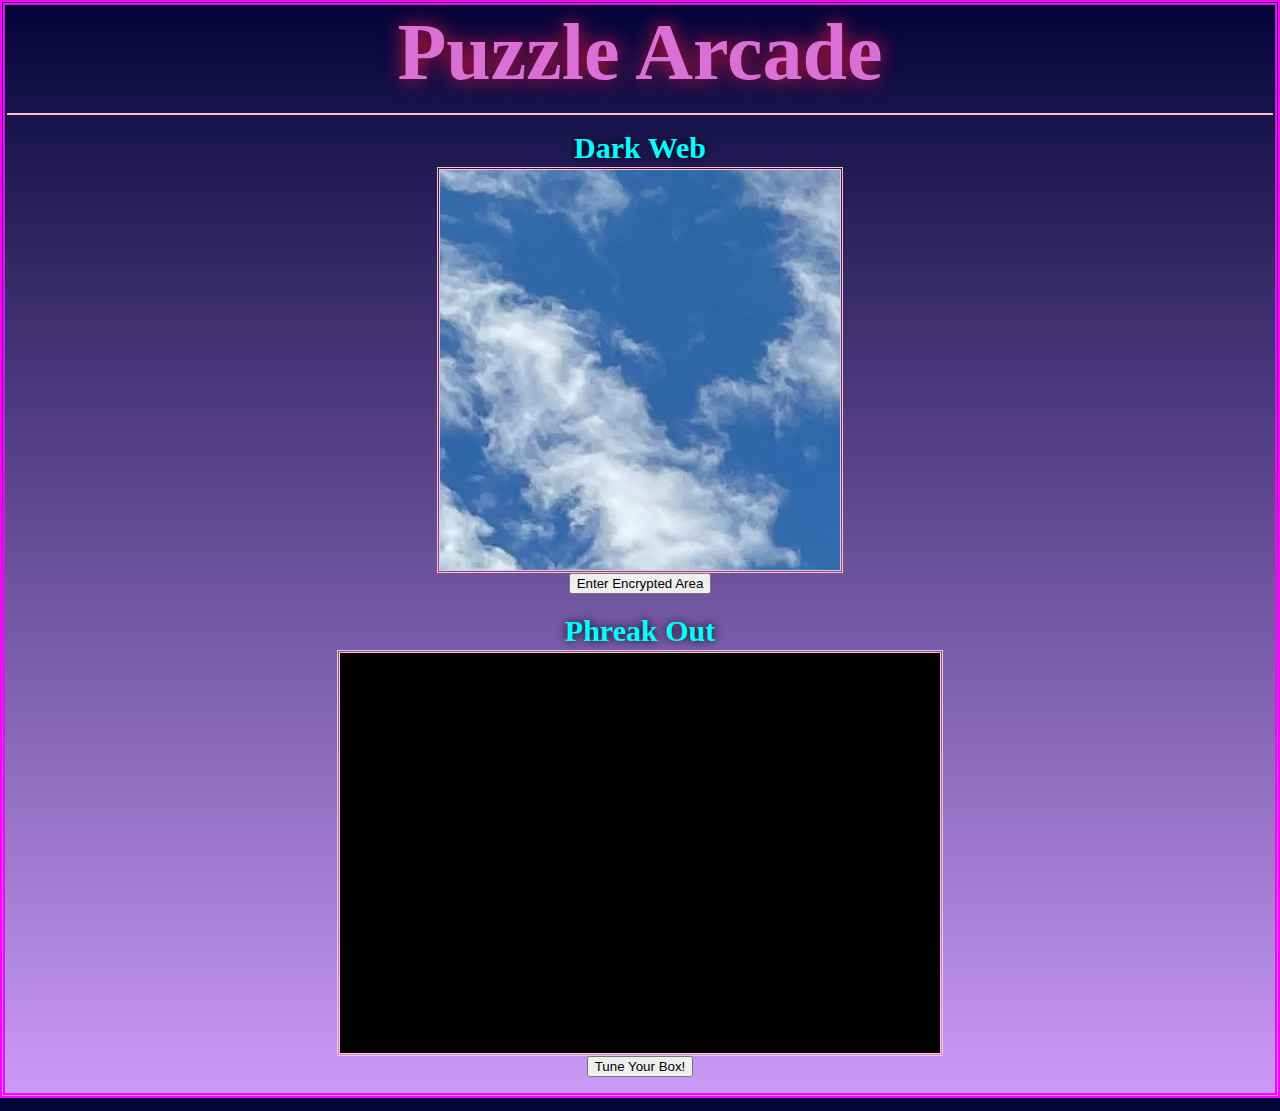
==== index.html @ 7647c257 "Update index.html" ====
<!DOCTYPE html>
<html>
<head>
    <title>Puzzle Arcade</title>
    <link rel="stylesheet" href="css/index.css">
    <script type="text/javascript" src="js/processing.js"></script> 
</head>
<body id="main">
    <h1>Puzzle Arcade</h1>
      <p>
         <div id="puzzle">   
              <h2>Dark Web</h2>
               <script type="text/processing">
            float x1;
float x2;
float x3;
float y1;
float y2;
float y3;
float y4;
float y5;
float y6;
float y7;
float xspeed;
String text1="";
boolean knowsPassword=false;
PImage night;
PImage day;
PImage ufoa;
PImage ufob;
PImage ufoc;
PImage ufod;
PImage ufoe;
PImage ufof;
PImage ufog;
//
void setup() {
  size(400,400);
  y1 = random(10,100);
  y2 = random(110,200);
  y3 = random(210,300);
  y4 = random(310,360);
  y5 = random(40,180);
  y6 = random(140,180);
  y7 = random (50,200);
  x1 = random(0,100);
  x2 = random(0,100);
  x3 = random(0,100);
  xspeed = 1;
  night = loadImage("C:/VisCodeData/darkweb/data/night.png");
  day = loadImage("js/data/day.png");
  ufoa = loadImage("js/data/ufoa.png");
  ufob = loadImage ("js/data/ufob.png");
  ufoc = loadImage ("js/data/ufoc.png");
  ufod = loadImage ("js/data/ufod.png");
  ufoe = loadImage ("js/data/ufoe.png");
  ufof = loadImage ("js/data/ufof.png");
  ufog = loadImage ("js/data/ufog.png");
  background (0);
} 
//

void draw() {
  if (knowsPassword) {
  image(night,0,0);
    // background (252,0,0);
    fill(255);
    text("You got that right",width/2,height/2);  
  }
  else {
  image(day,0,0);
  image(ufoa,x1,y7);
  image(ufob,x2,y6);
  image(ufoc,x3,y5);
  image(ufod,x1,y3);
  image(ufoe,x2,y1);
  image(ufof,x3,y2);
  image(ufog,x1,y4);
         x1 = x1 + xspeed;
         x2 = x2 + xspeed;
         x3 = x3 + xspeed;
         y1 = y1 + random(-3,3);
         y2 = y2 + random(-2,2);
         y3 = y3 + random(-3,3);
         y4 = y4 + random(-1,1);
         y5 = y5 + random(-3,3);
         y6 = y6 + random(-1,1);
   }
 if (x1 > width-5 || x1 < 0){
  xspeed = xspeed * -1;
 } 
 if (x2 > width-5 || x2 < 0){
  xspeed = xspeed * -1;
 } 
 if (x3 > width-5 || x3 < 0){
  xspeed = xspeed * -1;
 } 
} 
//

void keyPressed() {
    if (key==BACKSPACE) {
      if (text1.length()>0) {
        text1=text1.substring(0, text1.length()-1);
      } 
    } 
    else if (key==RETURN || key==ENTER) {
      println ("ENTER");
      if (text1.equals("darkweb")) {
        println("You got that right");
        knowsPassword=true;
        text1="";
      } 
      else {
        knowsPassword=false;
      }
    } 
    else {
      text1+=key;
    } 
    println (text1);
} 
        </script>
        <canvas id="sketch">yo</canvas>
        <SCRIPT>
          function passWord() {
            var testV = 1;
            var pass1 = prompt('Please Enter Your Password',' ');
              while (testV < 3) {
              if (!pass1)
                 history.go(-1);
              if (pass1.toLowerCase() == "darkweb") {
                  /* alert('You Got it Right!');*/
                  window.open('darksolve.html');
              break;
            }
            testV+=1;
            var pass1 =
            prompt('Access Denied - Password Incorrect, Please Try Again.','Password');
            }
              if (pass1.toLowerCase()!="password" & testV ==3)
                history.go(-1);
              return " ";
            }
            </SCRIPT>
            <CENTER>
            <FORM>
            <input type="button" value="Enter Encrypted Area" onClick="passWord()">
            </FORM>
            </CENTER>
             <br>
             <h2>Phreak Out</h2>
              <script type="text/processing">
float ax;
float ay;
float bx;
float by;
int boxASize = 50;
int boxBSize = 50;
boolean overAbox = false;
boolean overBbox = false;
boolean lockedA = false;
boolean lockedB = false;
float axOffset = 0.0; 
float ayOffset = 0.0; 
float bxOffset = 0.0; 
float byOffset = 0.0; 
PImage bluebox;
PImage voicemail;
PImage phreakbground;

void setup() {
  size(600,400);
  bluebox = loadImage("js/data/bluebox.png");
  voicemail = loadImage("js/data/voicemail.png");
  phreakbground = loadImage("js/data/phreakbground.png");
  ax = 200;
  ay = random(height);
  bx = 400;
  by = random(height);
  rectMode(RADIUS);  
}

void draw() { 
  background(0);
  imageMode(CORNER);
  image(phreakbground,0,0);
  
  // Test if the cursor is over the box 
  if (mouseX > bx-boxBSize && mouseX < bx+boxBSize && 
      mouseY > by-boxBSize && mouseY < by+boxBSize) {
    overBbox = true;  
    if(!lockedB) { 
      stroke(255); 
      fill(153);
    } 
  } else {
    stroke(153);
    fill(153);
    overBbox = false;
  }
  
    if (mouseX > ax-boxASize && mouseX < ax+boxASize && 
      mouseY > ay-boxASize && mouseY < ay+boxASize) {
    overAbox = true;  
    if(!lockedA) { 
      stroke(255); 
      fill(153);
    } 
  } else {
    stroke(153);
    fill(153);
    overAbox = false;
  }
  
  // Draw the box
  imageMode(CENTER);
  image(bluebox,bx, by);
  image(voicemail, ax, ay);
}

void mousePressed() {
  if(overBbox) { 
    lockedB = true; 
    fill(255, 255, 255);
  } else {
    lockedB = false;
  }
  bxOffset = mouseX-bx; 
  byOffset = mouseY-by; 
  
   if(overAbox) { 
    lockedA = true; 
    fill(255, 255, 255);
  } else {
    lockedA = false;
  }
  axOffset = mouseX-ax; 
  ayOffset = mouseY-ay; 

}

void mouseDragged() {
  if(lockedB) {
    bx = mouseX-bxOffset; 
    by = mouseY-byOffset; 
 
  }
    if(lockedA) {
    ax = mouseX-axOffset; 
    ay = mouseY-ayOffset; 
 
  }
}

void mouseReleased() {
  lockedA = false;
  lockedB = false;
 
}
        </script>
        <canvas id="sketch">yo</canvas>
        <SCRIPT>
          function passWord() {
            var testV = 1;
            var pass1 = prompt('____ Hz',' ');
              while (testV < 3) {
              if (!pass1)
                 history.go(-1);
              if (pass1.toLowerCase() == "2600") {
                  /* alert('You Got it Right!');*/
                  window.open('darksolve.html');
              break;
            }
            testV+=1;
            var pass1 =
            prompt('Access Denied - Password Incorrect, Please Try Again.','Password');
            }
              if (pass1.toLowerCase()!="password" & testV ==3)
                history.go(-1);
              return " ";
            }
            </SCRIPT>
            <CENTER>
            <FORM>
            <input type="button" value="Tune Your Box!" onClick="passWord()">
            </FORM>
            </CENTER>

          </p>
</div>
</body>
</html>
---- css/index.css ----
h1 {
   border-bottom: 2px solid pink;
    background-image: url("/puzzlegames/js/data/header.png");
     text-align: center;
     font-family: 'Trebuchet MS';
     font-size: 80px;
     color: orchid;
     text-shadow: 0 0 20px crimson;
     display: block;
     margin: 2px;
     padding-bottom: 15px;
            }
         
 
 h2 {
   border-bottom: 2px pink;
   text-shadow: 0 0 10px black;
   text-align: center;   
  /* background-color:rgb(40, 246, 178);*/
    font-size: 30px;
    color: aqua;
    display: block;
    margin: 2px;
 }
 
 canvas {
    border: 3px double pink;
    padding: 0;
    margin: auto;
    display: block;
   
 }
 
 iframe {
    border: 3px double pink;
    margin: 20px;
    display: inline;
 }
 
 #puzzle {
    border: 0px double rgb(47, 2, 245);
    text-align: center;
    margin-bottom:100px;
    margin: auto;
    display: block;
  }
 
 
 #main {
   border: 5px  double magenta;
    background: linear-gradient(#030338, #cb9af8);
    margin: 0px;
 
 }
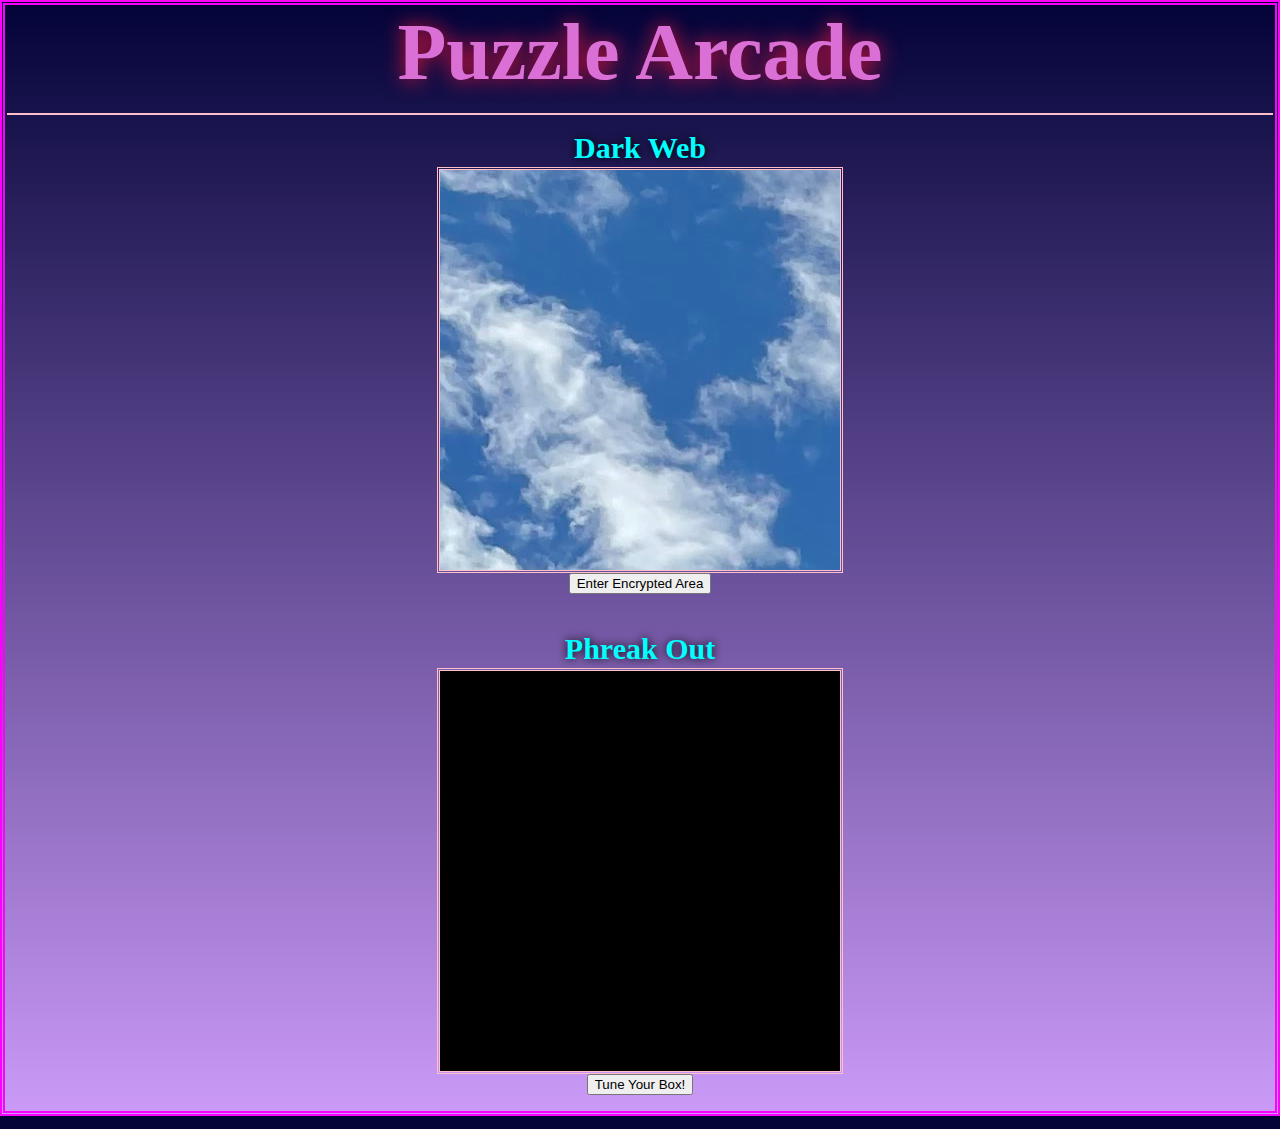
==== commit 44efe9c5: "Update index.html" ====
--- a/index.html
+++ b/index.html
@@ -149,6 +149,7 @@
             </FORM>
             </CENTER>
              <br>
+             <br>
              <h2>Phreak Out</h2>
               <script type="text/processing">
 float ax;
@@ -170,7 +171,7 @@
 PImage phreakbground;
 
 void setup() {
-  size(600,400);
+  size(400,400);
   bluebox = loadImage("js/data/bluebox.png");
   voicemail = loadImage("js/data/voicemail.png");
   phreakbground = loadImage("js/data/phreakbground.png");
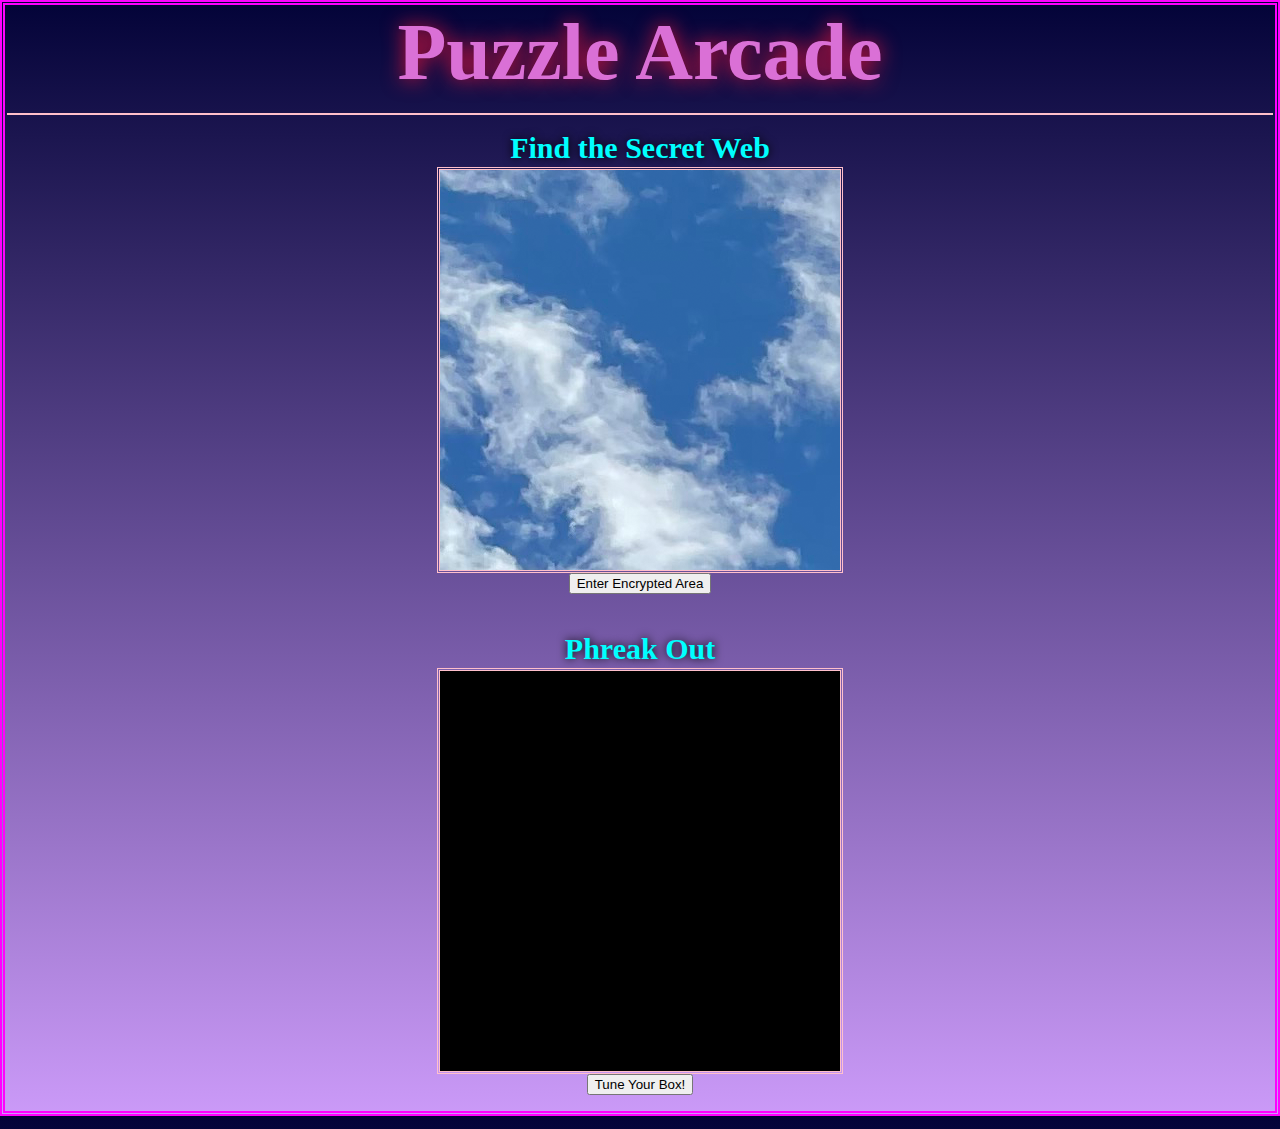
==== commit c08b55fe: "Update index.html" ====
--- a/index.html
+++ b/index.html
@@ -9,7 +9,7 @@
     <h1>Puzzle Arcade</h1>
       <p>
          <div id="puzzle">   
-              <h2>Dark Web</h2>
+              <h2>Find the Secret Web</h2>
                <script type="text/processing">
             float x1;
 float x2;
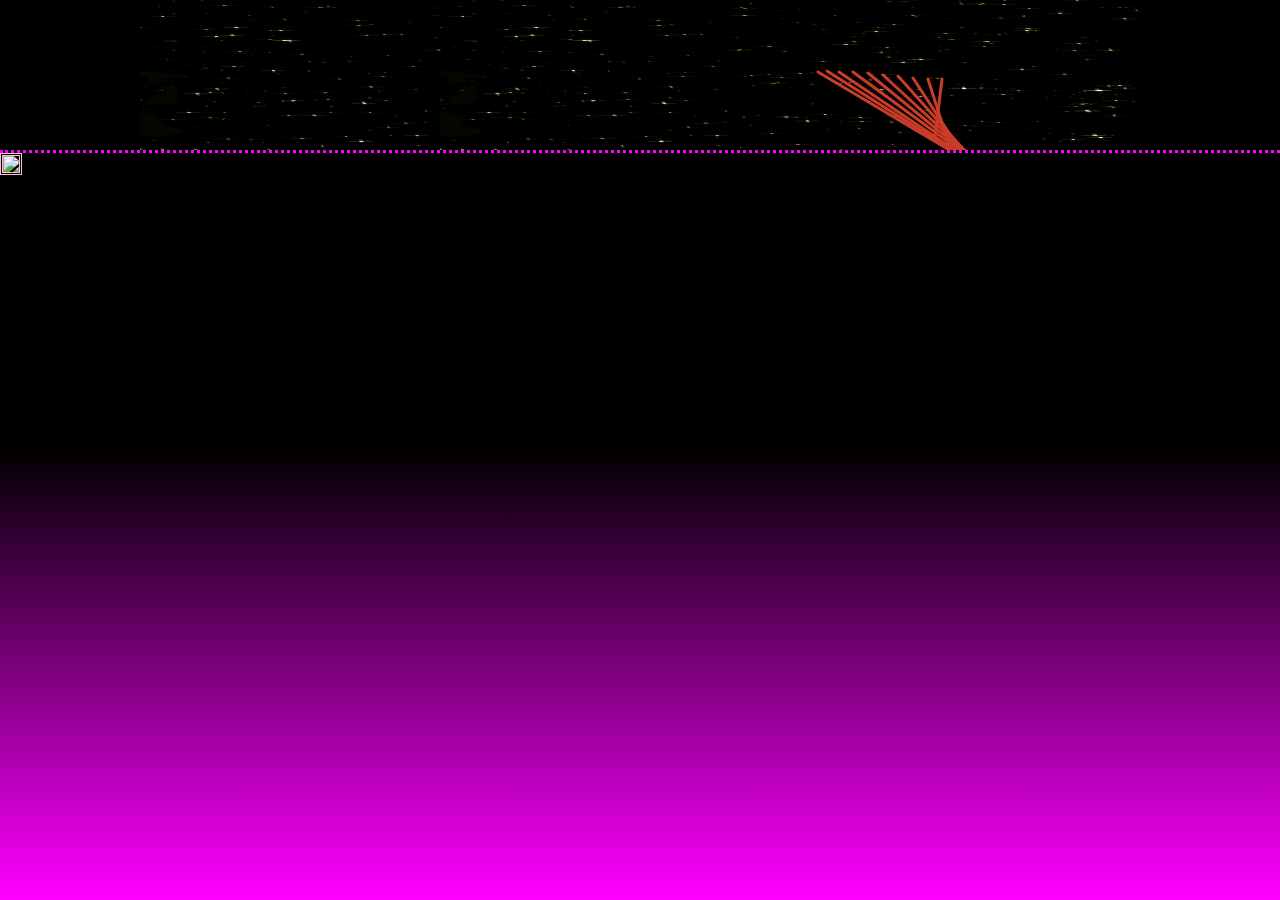
==== commit dda098a6: "Update index.html" ====
--- a/index.html
+++ b/index.html
@@ -1,294 +1,86 @@
 <!DOCTYPE html>
 <html>
 <head>
+  <link rel="stylesheet" href="css/index.css">
+  <script type="text/javascript" src="js/processing.js"></script> 
+
     <title>Puzzle Arcade</title>
-    <link rel="stylesheet" href="css/index.css">
-    <script type="text/javascript" src="js/processing.js"></script> 
 </head>
 <body id="main">
-    <h1>Puzzle Arcade</h1>
-      <p>
-         <div id="puzzle">   
-              <h2>Find the Secret Web</h2>
-               <script type="text/processing">
-            float x1;
-float x2;
-float x3;
-float y1;
-float y2;
-float y3;
-float y4;
-float y5;
-float y6;
-float y7;
-float xspeed;
-String text1="";
-boolean knowsPassword=false;
-PImage night;
-PImage day;
-PImage ufoa;
-PImage ufob;
-PImage ufoc;
-PImage ufod;
-PImage ufoe;
-PImage ufof;
-PImage ufog;
-//
-void setup() {
-  size(400,400);
-  y1 = random(10,100);
-  y2 = random(110,200);
-  y3 = random(210,300);
-  y4 = random(310,360);
-  y5 = random(40,180);
-  y6 = random(140,180);
-  y7 = random (50,200);
-  x1 = random(0,100);
-  x2 = random(0,100);
-  x3 = random(0,100);
-  xspeed = 1;
-  night = loadImage("C:/VisCodeData/darkweb/data/night.png");
-  day = loadImage("js/data/day.png");
-  ufoa = loadImage("js/data/ufoa.png");
-  ufob = loadImage ("js/data/ufob.png");
-  ufoc = loadImage ("js/data/ufoc.png");
-  ufod = loadImage ("js/data/ufod.png");
-  ufoe = loadImage ("js/data/ufoe.png");
-  ufof = loadImage ("js/data/ufof.png");
-  ufog = loadImage ("js/data/ufog.png");
-  background (0);
-} 
-//
+    <h1>
+      <script type="text/processing">
+        float t;
+        PImage space;
+        PImage neonarcade;
+        static final int lines = 10;
+        
+        void setup(){
+        size(1000,150);
+          space =loadImage("data/space.png");
+          neonarcade = loadImage("js/data/neonarcade.png");
+        
+         
+        }
+        void draw(){
+         image(space,0,0);
+         
+         strokeWeight(3); 
+         translate(width/2,height/2);
+         for(int i = 0; i < lines; i++){
+        //   stroke(255,200,0);
+         /*line(x(t+i)-500,y(t+i), x2(t+i)-500,y2(t+i));
+          stroke(240,120,0);
+          
+          line(x(t+i)-250,y(t+i), x2(t+i)-250,y2(t+i));
+          stroke(200,40,0);
+           line(x(t+i),y(t+i), x2(t+i),y2(t+i));*/
+         
+           stroke(200,60,40);
+         line(x(t+i)+250,y(t+i), x2(t+i)+250,y2(t+i));
+          // stroke(140,0,80);
+         // line(x(t+i)+500,y(t+i), x2(t+i)+500,y2(t+i));
+        
+         }
+         //point(x(t),y(t));
+          //point(x2(t),y2(t));
+        
+         t += .25;
+        // translate(-150,-height/2);
+        
+         image(neonarcade,-400,-height/2);
+         fill(#FF03B4);
+         textSize(100);
+         textAlign(CENTER);
+        
+        //text("Puzzle Arcade",0,35);
+        }
+        
+        float x(float t) {
+          return sin(t / -5) * 80 + sin(t/10) * sin(t);
+        }
+        
+        float y(float t) {
+          return cos(t / 10) * cos(t/-5) * 15 + cos(1);
+        }
+        
+        float x2(float t) {
+          return sin(t / 10) * 100 + sin(t/5) * 75;
+        }
+        
+        float y2(float t) {
+          return sin(t / 10) * 100 + sin(t/5) * 50 + cos(1);
 
-void draw() {
-  if (knowsPassword) {
-  image(night,0,0);
-    // background (252,0,0);
-    fill(255);
-    text("You got that right",width/2,height/2);  
-  }
-  else {
-  image(day,0,0);
-  image(ufoa,x1,y7);
-  image(ufob,x2,y6);
-  image(ufoc,x3,y5);
-  image(ufod,x1,y3);
-  image(ufoe,x2,y1);
-  image(ufof,x3,y2);
-  image(ufog,x1,y4);
-         x1 = x1 + xspeed;
-         x2 = x2 + xspeed;
-         x3 = x3 + xspeed;
-         y1 = y1 + random(-3,3);
-         y2 = y2 + random(-2,2);
-         y3 = y3 + random(-3,3);
-         y4 = y4 + random(-1,1);
-         y5 = y5 + random(-3,3);
-         y6 = y6 + random(-1,1);
-   }
- if (x1 > width-5 || x1 < 0){
-  xspeed = xspeed * -1;
- } 
- if (x2 > width-5 || x2 < 0){
-  xspeed = xspeed * -1;
- } 
- if (x3 > width-5 || x3 < 0){
-  xspeed = xspeed * -1;
- } 
-} 
-//
-
-void keyPressed() {
-    if (key==BACKSPACE) {
-      if (text1.length()>0) {
-        text1=text1.substring(0, text1.length()-1);
-      } 
-    } 
-    else if (key==RETURN || key==ENTER) {
-      println ("ENTER");
-      if (text1.equals("darkweb")) {
-        println("You got that right");
-        knowsPassword=true;
-        text1="";
-      } 
-      else {
-        knowsPassword=false;
-      }
-    } 
-    else {
-      text1+=key;
-    } 
-    println (text1);
-} 
-        </script>
-        <canvas id="sketch">yo</canvas>
-        <SCRIPT>
-          function passWord() {
-            var testV = 1;
-            var pass1 = prompt('Please Enter Your Password',' ');
-              while (testV < 3) {
-              if (!pass1)
-                 history.go(-1);
-              if (pass1.toLowerCase() == "darkweb") {
-                  /* alert('You Got it Right!');*/
-                  window.open('darksolve.html');
-              break;
-            }
-            testV+=1;
-            var pass1 =
-            prompt('Access Denied - Password Incorrect, Please Try Again.','Password');
-            }
-              if (pass1.toLowerCase()!="password" & testV ==3)
-                history.go(-1);
-              return " ";
-            }
-            </SCRIPT>
-            <CENTER>
-            <FORM>
-            <input type="button" value="Enter Encrypted Area" onClick="passWord()">
-            </FORM>
-            </CENTER>
-             <br>
-             <br>
-             <h2>Phreak Out</h2>
-              <script type="text/processing">
-float ax;
-float ay;
-float bx;
-float by;
-int boxASize = 50;
-int boxBSize = 50;
-boolean overAbox = false;
-boolean overBbox = false;
-boolean lockedA = false;
-boolean lockedB = false;
-float axOffset = 0.0; 
-float ayOffset = 0.0; 
-float bxOffset = 0.0; 
-float byOffset = 0.0; 
-PImage bluebox;
-PImage voicemail;
-PImage phreakbground;
-
-void setup() {
-  size(400,400);
-  bluebox = loadImage("js/data/bluebox.png");
-  voicemail = loadImage("js/data/voicemail.png");
-  phreakbground = loadImage("js/data/phreakbground.png");
-  ax = 200;
-  ay = random(height);
-  bx = 400;
-  by = random(height);
-  rectMode(RADIUS);  
-}
-
-void draw() { 
-  background(0);
-  imageMode(CORNER);
-  image(phreakbground,0,0);
+          x += 10;
+          y += 10;
+        }
   
-  // Test if the cursor is over the box 
-  if (mouseX > bx-boxBSize && mouseX < bx+boxBSize && 
-      mouseY > by-boxBSize && mouseY < by+boxBSize) {
-    overBbox = true;  
-    if(!lockedB) { 
-      stroke(255); 
-      fill(153);
-    } 
-  } else {
-    stroke(153);
-    fill(153);
-    overBbox = false;
-  }
-  
-    if (mouseX > ax-boxASize && mouseX < ax+boxASize && 
-      mouseY > ay-boxASize && mouseY < ay+boxASize) {
-    overAbox = true;  
-    if(!lockedA) { 
-      stroke(255); 
-      fill(153);
-    } 
-  } else {
-    stroke(153);
-    fill(153);
-    overAbox = false;
-  }
-  
-  // Draw the box
-  imageMode(CENTER);
-  image(bluebox,bx, by);
-  image(voicemail, ax, ay);
-}
-
-void mousePressed() {
-  if(overBbox) { 
-    lockedB = true; 
-    fill(255, 255, 255);
-  } else {
-    lockedB = false;
-  }
-  bxOffset = mouseX-bx; 
-  byOffset = mouseY-by; 
-  
-   if(overAbox) { 
-    lockedA = true; 
-    fill(255, 255, 255);
-  } else {
-    lockedA = false;
-  }
-  axOffset = mouseX-ax; 
-  ayOffset = mouseY-ay; 
-
-}
-
-void mouseDragged() {
-  if(lockedB) {
-    bx = mouseX-bxOffset; 
-    by = mouseY-byOffset; 
+      </script>
+      <canvas>yo</canvas>
  
-  }
-    if(lockedA) {
-    ax = mouseX-axOffset; 
-    ay = mouseY-ayOffset; 
- 
-  }
-}
-
-void mouseReleased() {
-  lockedA = false;
-  lockedB = false;
- 
-}
-        </script>
-        <canvas id="sketch">yo</canvas>
-        <SCRIPT>
-          function passWord() {
-            var testV = 1;
-            var pass1 = prompt('____ Hz',' ');
-              while (testV < 3) {
-              if (!pass1)
-                 history.go(-1);
-              if (pass1.toLowerCase() == "2600") {
-                  /* alert('You Got it Right!');*/
-                  window.open('darksolve.html');
-              break;
-            }
-            testV+=1;
-            var pass1 =
-            prompt('Access Denied - Password Incorrect, Please Try Again.','Password');
-            }
-              if (pass1.toLowerCase()!="password" & testV ==3)
-                history.go(-1);
-              return " ";
-            }
-            </SCRIPT>
-            <CENTER>
-            <FORM>
-            <input type="button" value="Tune Your Box!" onClick="passWord()">
-            </FORM>
-            </CENTER>
-
-          </p>
-</div>
-</body>
-</html>
+    </h1>
+    <div id="frame">
+<img src="data/backgroundarcade.jpg">
+        </div>
+        </body>
+        </html>
+        
--- a/css/index.css
+++ b/css/index.css
@@ -1,54 +1,166 @@
 h1 {
-   border-bottom: 2px solid pink;
-    background-image: url("/puzzlegames/js/data/header.png");
+    background: black;
      text-align: center;
      font-family: 'Trebuchet MS';
      font-size: 80px;
      color: orchid;
      text-shadow: 0 0 20px crimson;
      display: block;
-     margin: 2px;
-     padding-bottom: 15px;
+     margin: 0px;
+     padding-bottom: 0px;
+    border-bottom: dotted magenta;
+
             }
          
  
  h2 {
-   border-bottom: 2px pink;
+  
    text-shadow: 0 0 10px black;
    text-align: center;   
+   filter: drop-shadow(10px 10px 10px #ffa4ce);
   /* background-color:rgb(40, 246, 178);*/
-    font-size: 30px;
-    color: aqua;
+  font-family: Verdana, sans-serif;
+    font-size: 22px;
     display: block;
-    margin: 2px;
+    padding: 30;
+    margin: 20px;
+    color: rgb(248, 11, 228);
+  text-shadow:
+    0 0 5px #fff,
+    0 0 8px #fff,
+    0 0 10px #fff,
+    0 0 16px rgb(252, 60, 194),
+    0 0 20px rgb(247, 209, 240),
+    0 0 30px rgb(248, 164, 241),
+    0 0 40px rgb(255, 0, 242),
+    0 0 60px rgb(255, 93, 242);
  }
+
+img {
+ border: 3px double pink;  
+}
  
+html {
+   overflow-x: hidden;
+ }
+
+body {
+    overflow-x: hidden;
+    width: 100%;
+ }
+
+ #row{
+    border-bottom: solid black;
+ }
+
+ table {
+   border-collapse: collapse;
+    
+ }
+
+ tr {
+    border: solid black;
+ }
+
+ td {
+    border: dotted black;
+ }
+
  canvas {
-    border: 3px double pink;
     padding: 0;
     margin: auto;
     display: block;
    
  }
  
- iframe {
-    border: 3px double pink;
-    margin: 20px;
-    display: inline;
+#sketch-container {
+   border: solid hotpink;
+   margin: auto;
+   text-align: center;
+   width: 400px;
+   height: 400px;
+   }
+
+#digits {
+      width:600px;
+      text-align: center;
+}
+
+#solution {
+   text-align: center;
+}
+
+#puzzle {
+   border: double pink;
+   background-color: rgba(249, 249, 250, 0.85);
+   width: 800px;
+   height: 400px;
+   text-align: center;
+   margin-bottom:100px;
+   margin: auto;
+   display: block;
+   overflow:scroll;
+    
+
+  }
+
+a:link {
+   color:#ffa4ce;
+  }
+
+a:visited {
+   color:aqua;
+}
+
+#puzzle a:link {
+   font-family:'Lucida Sans', 'Lucida Sans Regular', 'Lucida Grande', 'Lucida Sans Unicode', Geneva, Verdana, sans-serif;
+   color:#000000;
+}
+
+  #puzzle a:visited {
+     font-family:'Lucida Sans', 'Lucida Sans Regular', 'Lucida Grande', 'Lucida Sans Unicode', Geneva, Verdana, sans-serif;
+     color:darkslateblue ;
+  }
+
+  #puzzle a:hover {
+    color:crimson;
+  }
+
+  #thumbnail {
+     padding: 15px;
+  }
+
+  #description {
+     font-family:'Lucida Console', sans-serif;
+     text-align: center;
+     padding: 10,20;
+    
+     
+  }
+
+
+
+ #main {
+    height:100%;
+    min-height: 640px;
+    height: auto !important;
+    height: 640px;
+    margin: auto;
+    height:100%;
+    background: linear-gradient(180deg,black, black, magenta) no-repeat fixed;
+  
  }
- 
- #puzzle {
-    border: 0px double rgb(47, 2, 245);
-    text-align: center;
-    margin-bottom:100px;
-    margin: auto;
-    display: block;
-  }
- 
- 
- #main {
-   border: 5px  double magenta;
-    background: linear-gradient(#030338, #cb9af8);
-    margin: 0px;
- 
+
+
+
+
+
+ #name {
+  
+border:solid black;
+text-align: left;
+
+
  }
+
+
